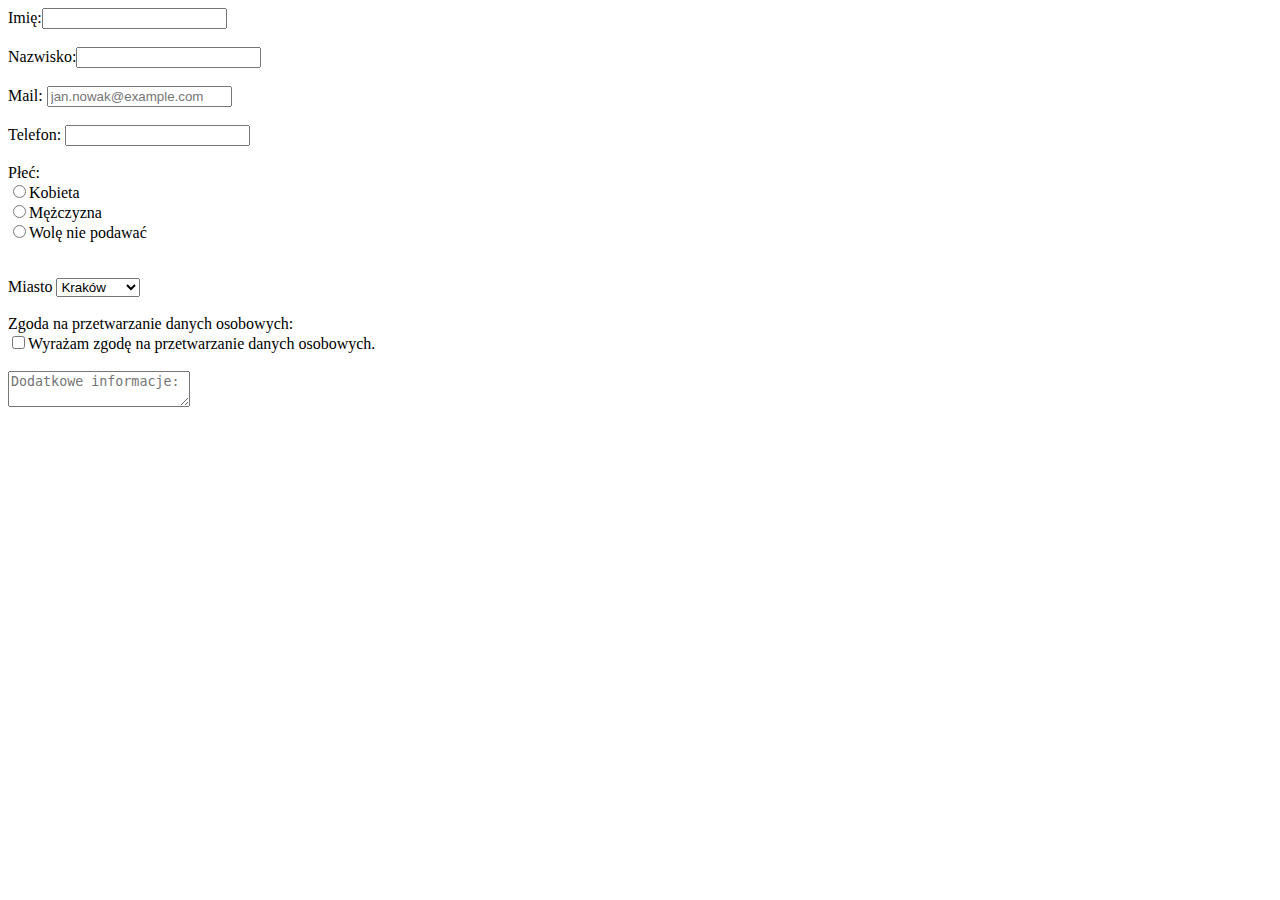
==== 1-formularz-html5.html @ e83f58f1 "1-formularz" ====
<!DOCTYPE html>
<html lang="en">

<head>
    <meta charset="UTF-8">
    <meta http-equiv="X-UA-Compatible" content="IE=edge">
    <meta name="viewport" content="width=device-width, initial-scale=1.0">
    <title>Document</title>
</head>

<body>

    <form action="" method="post">
        <label>Imię:<input type="text" name="imie"></label><br><br>

        <label>Nazwisko:<input type="text" name="nazwisko"></label><br><br>

        <label for="email">Mail:</label>
        <input type="email" name="email" id="email" placeholder="jan.nowak@example.com"><br><br>

        <label for="phone">Telefon:</label>
        <input type="text" name="phone" id="phone"><br><br>

        <label for="plecradio">Płeć:</label>
        <div id="plecradio">
            <label><input type="radio" name="plec" id="choice">Kobieta</label><br>
            <label><input type="radio" name="plec" id="choice">Mężczyzna</label><br>
            <label><input type="radio" name="plec" id="choice">Wolę nie podawać</label>
        </div><br><br>

        <label for="miasto">Miasto</label>
        <select name="miasto" id="miasto">
            <option value="Kraków">Kraków</option>
            <option value="Warszawa">Warszawa</option>
            <option value="Gdańsk">Gdańsk</option>
        </select><br><br>

        <label for="zgoda">Zgoda na przetwarzanie danych osobowych:</label><br>
        <input type="checkbox" name="zgoda" id="zgoda">Wyrażam zgodę na przetwarzanie danych osobowych.<br><br>
        
        <textarea name="message" id="message" maxlength="250" placeholder="Dodatkowe informacje:"></textarea>



    </form>



    <!-- - imię
- nazwisko
- mail
- telefon
- wybór miasta (Kraków, Warszawa, Gdańsk) - select
- płeć - radio
- zgoda na dane osobowe - checkbox
- wiadomość - textarea -->
</body>

</html>
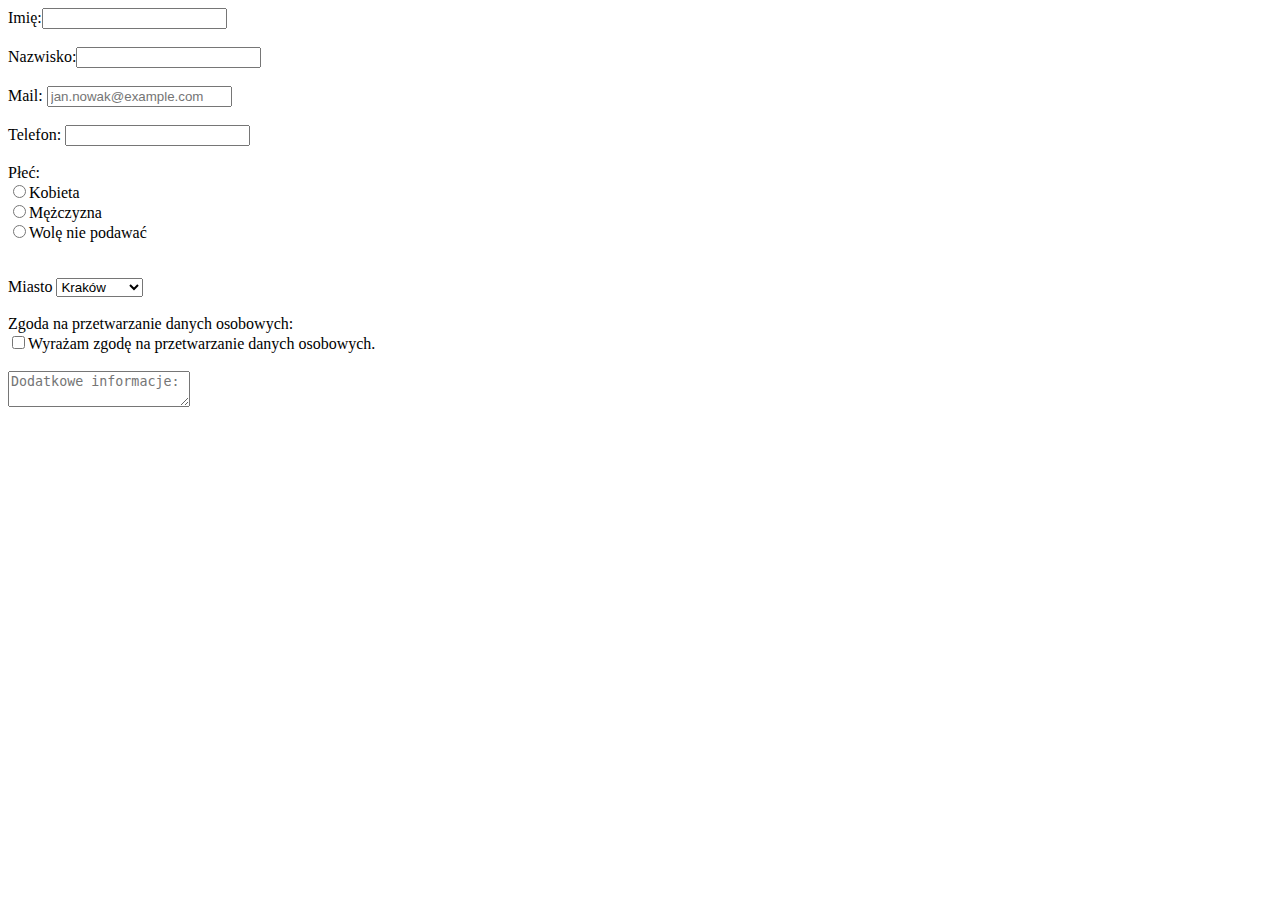
==== commit a1b77904: "2 struktura strony" ====
--- a/1-formularz-html5.html
+++ b/1-formularz-html5.html
@@ -10,7 +10,7 @@
 
 <body>
 
-    <form action="" method="post">
+    <form method="post">
         <label>Imię:<input type="text" name="imie"></label><br><br>
 
         <label>Nazwisko:<input type="text" name="nazwisko"></label><br><br>
@@ -33,27 +33,18 @@
             <option value="Kraków">Kraków</option>
             <option value="Warszawa">Warszawa</option>
             <option value="Gdańsk">Gdańsk</option>
+            <option value="Bydgoszcz">Bydgoszcz</option>
+            <option value="Toruń">Toruń</option>
         </select><br><br>
 
         <label for="zgoda">Zgoda na przetwarzanie danych osobowych:</label><br>
         <input type="checkbox" name="zgoda" id="zgoda">Wyrażam zgodę na przetwarzanie danych osobowych.<br><br>
-        
+
         <textarea name="message" id="message" maxlength="250" placeholder="Dodatkowe informacje:"></textarea>
 
 
 
     </form>
-
-
-
-    <!-- - imię
-- nazwisko
-- mail
-- telefon
-- wybór miasta (Kraków, Warszawa, Gdańsk) - select
-- płeć - radio
-- zgoda na dane osobowe - checkbox
-- wiadomość - textarea -->
 </body>
 
 </html>